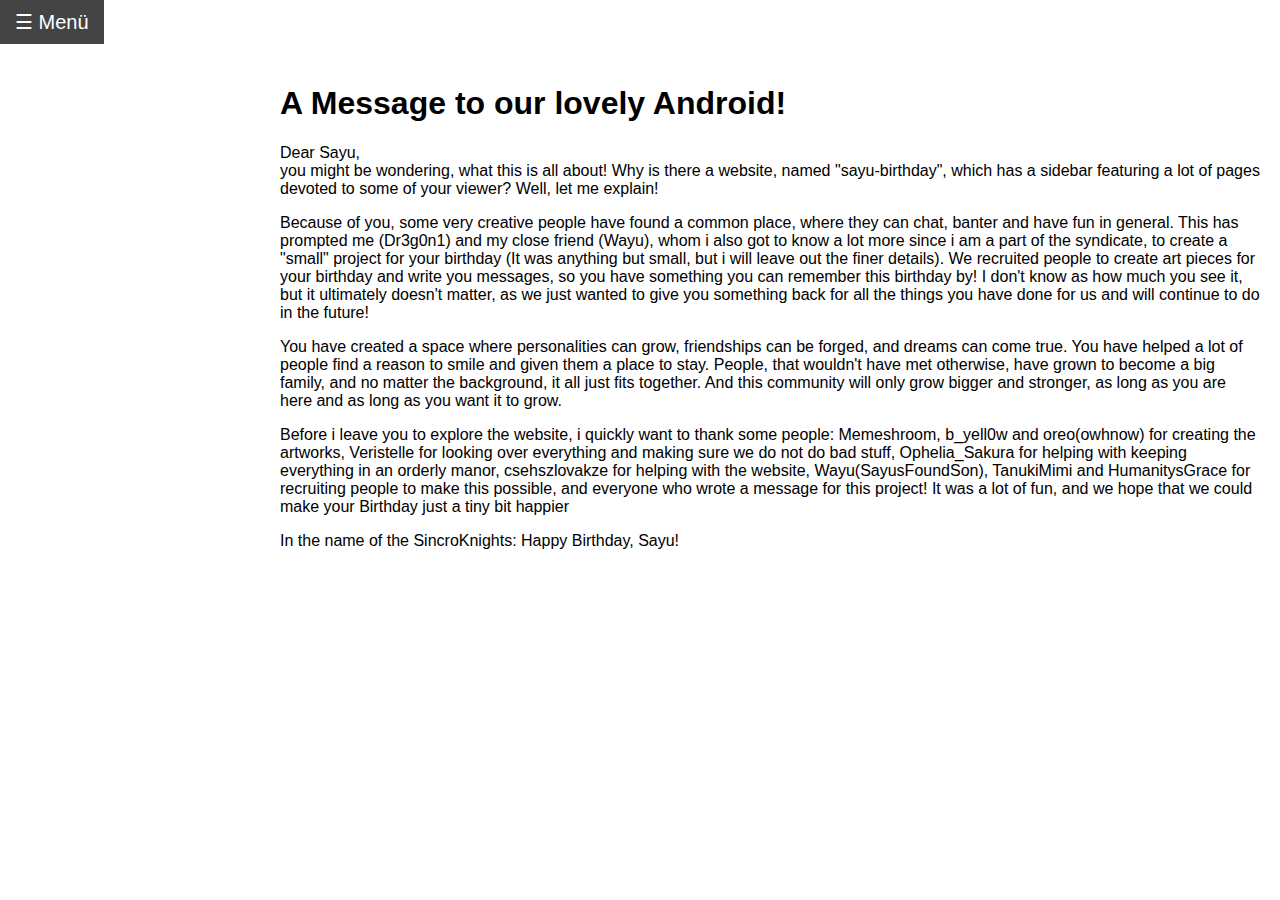
==== index.html @ 4dd895af "Update index.html" ====
<!DOCTYPE html>
<html lang="de">
<head>
    <meta charset="UTF-8">
    <meta name="viewport" content="width=device-width, initial-scale=1.0">
    <title>Happy Birthday Sayu!</title>
    <style>
        body {
            margin: 0;
            font-family: Arial, sans-serif;
            background-size: cover;
            background-position: center;
            background-repeat: no-repeat;
            background-attachment: fixed;
            position: relative;
        }

        .sidebar {
            height: 100%;
            width: 0px;
            position: fixed;
            top: 0;
            left: 0;
            background-color: rgba(128, 128, 128, 0.5);
            overflow-x: hidden;
            transition: 0.5s;
            padding-top: 20px;
            color: white;
        }

        .sidebar h2 {
            padding: 10px 0 10px 20px;
        }

        .sidebar a {
            padding: 10px 15px;
            text-decoration: none;
            font-size: 18px;
            color: white;
            display: block;
        }

        .sidebar a:hover {
            background-color: #575757;
        }

        .sidebar .closebtn {
            position: absolute;
            top: 0;
            right: 25px;
            font-size: 36px;
            margin-left: 50px;
        }

        .openbtn {
            font-size: 20px;
            cursor: pointer;
            background-color: #333;
            color: white;
            padding: 10px 15px;
            border: none;
        }

        .openbtn:hover {
            background-color: #444;
        }

        .content {
            margin-left: 260px;
            padding: 20px;
        }

        .circle-container {
            position: absolute;
            top: 50%;
            left: 50%;
            transform: translate(-50%, -50%);
            display: flex;
            gap: 20px;
        }

        .circle {
            width: 20px;
            height: 20px;
            border-radius: 50%;
            border: 5px solid #333;
            background-color: rgba(255, 255, 255, 0.5);
            cursor: pointer;
            position: absolute;
        }

        #circle1 {
            left: -60px;
        }

        #circle2 {
            left: 80px;
        }

        #circle3 {
            top: 50px;
            left: 80px;
        }

        #circle4 {
            top: 50px;
            left: -60px;
        }

        #circle5 {
            top: 100px;
            left: 80px;
        }

        .message {
            display: none;
            position: absolute;
            top: 370%;
            left: 50%;
            transform: translate(-50%, -50%);
            background-color: rgba(0, 0, 0, 0.7);
            color: white;
            padding: 10px;
            border-radius: 5px;
            max-width: 1000px; /* Limits the message width */
            text-align: center;
            white-space: pre-wrap; /* Allows multi-line text */
        }

        .mobile-nav {
            display: none;
            position: fixed;
            top: 0;
            width: 100%;
            background-color: rgba(128, 128, 128, 0.9);
            padding: 10px 0;
            text-align: center;
            z-index: 1;
        }

        .mobile-nav a {
            padding: 10px;
            text-decoration: none;
            font-size: 18px;
            color: white;
            display: inline-block;
            transition: 0.3s;
        }

        .mobile-nav a:hover {
            background-color: #575757;
        }
        
        .rotate-popup {
            display: none;
            position: fixed;
            top: 0;
            left: 0;
            width: 100%;
            height: 100%;
            background-color: rgba(0, 0, 0, 0.8);
            color: white;
            text-align: center;
            z-index: 10;
        }

        .rotate-popup-content {
            position: absolute;
            top: 50%;
            left: 50%;
            transform: translate(-50%, -50%);
            padding: 20px;
            background-color: rgba(0, 0, 0, 0.7);
            border-radius: 10px;
        }

        @media (orientation: portrait) and (max-width: 900px) {
            body {
                background-attachment: fixed; /* Background image fixed */
            }
            
            .sidebar {
                display: none;
            }

            .content {
                margin-left: 0;
                padding-top: 20px;
            }

            .circle-container {
                flex-direction: column;
                align-items: center;
            }

            .circle {
                margin-bottom: 10px;
            }

            .message {
                position: relative;
                top: 10px;
                left: 0;
                transform: none;
            }

            .mobile-nav {
                display: block;
            }

            .rotate-popup,
            .rotate-popup-content {
                display: block;
            }
        
            .content, .mobile-nav, .openbtn {
                display: none;
            }
        }

        
        /* Sicherstellen, dass das Popup und der Inhalt auf größeren Bildschirmen versteckt bleibt */
        @media (min-width: 769px) {
            .rotate-popup,
            .rotate-popup-content {
                display: none;
    }
    </style>
    <meta name="viewport" content="width=device-width, initial-scale=1.0, user-scalable=no">
    <meta name="orientation" content="landscape">
</head>
<body>
    <div id="mySidebar" class="sidebar">
        <h2>Sidebar</h2>
        <a href="javascript:void(0)" class="closebtn" onclick="closeNav()">&times;</a>
        <a href="index.html">What's this?</a>
        <a href="home.html">b_y3ll0w</a>
        <a href="services.html">ShyShroom</a>
        <a href="about.html">HumanitysGrace</a>
        <a href="contact.html">Oreo</a>
        <a href="extra.html">TanukiMimi</a>
    </div>
    <div id="main">
        <div class="mobile-nav">
            <a href="index.html">What's this?</a>
            <a href="home.html">B_y3ll0w</a>
            <a href="services.html">ShyShroom</a>
            <a href="about.html">HumanitysGrace</a>
            <a href="contact.html">Oreo</a>
            <a href="extra.html">TanukiMimi</a>
        </div>
        <button class="openbtn" onclick="openNav()">&#9776; Menü</button>
        <div class="content">
            <h1>A Message to our lovely Android!</h1>
            <p>Dear Sayu,<br> you might be wondering, what this is all about! Why is there a website, named "sayu-birthday", which has a sidebar featuring a lot of pages devoted to some of your viewer? Well, let me explain!</p>
            <p>Because of you, some very creative people have found a common place, where they can chat, banter and have fun in general. This has prompted me (Dr3g0n1) and my close friend (Wayu), whom i also got to know a lot more since i am a part of the syndicate, to create a "small" project for your birthday (It was anything but small, but i will leave out the finer details). We recruited people to create art pieces for your birthday and write you messages, so you have something you can remember this birthday by! I don't know as how much you see it, but it ultimately doesn't matter, as we just wanted to give you something back for all the things you have done for us and will continue to do in the future!</p>
            <p>You have created a space where personalities can grow, friendships can be forged, and dreams can come true. You have helped a lot of people find a reason to smile and given them a place to stay. People, that wouldn't have met otherwise, have grown to become a big family, and no matter the background, it all just fits together. And this community will only grow bigger and stronger, as long as you are here and as long as you want it to grow.</p>
            <p>Before i leave you to explore the website, i quickly want to thank some people: Memeshroom, b_yell0w and oreo(owhnow) for creating the artworks, Veristelle for looking over everything and making sure we do not do bad stuff, Ophelia_Sakura for helping with keeping everything in an orderly manor, csehszlovakze for helping with the website, Wayu(SayusFoundSon), TanukiMimi and HumanitysGrace for recruiting people to make this possible, and everyone who wrote a message for this project! It was a lot of fun, and we hope that we could make your Birthday just a tiny bit happier</p>
            <p>In the name of the SincroKnights: Happy Birthday, Sayu!</p>
        </div>
    </div>

    <div class="rotate-popup">
        <div class="rotate-popup-content">
            Please turn your phone to be horizontal!
            <br>
            <button onclick="closePopup()">Okay</button>
        </div>
    </div>

    <script>
        function openNav() {
            document.getElementById("mySidebar").style.width = "250px";
            document.getElementById("main").style.marginLeft = "250px";
        }

        function closeNav() {
            document.getElementById("mySidebar").style.width = "0";
            document.getElementById("main").style.marginLeft = "0";
        }
        
        function showMessage(messageId) {
            document.getElementById(messageId).style.display = 'block';
        }

        function hideMessage(messageId) {
            document.getElementById(messageId).style.display = 'none';
        }

        function closePopup() {
            document.querySelector('.rotate-popup').style.display = 'none';
        }
    </script>
</body>
</html>
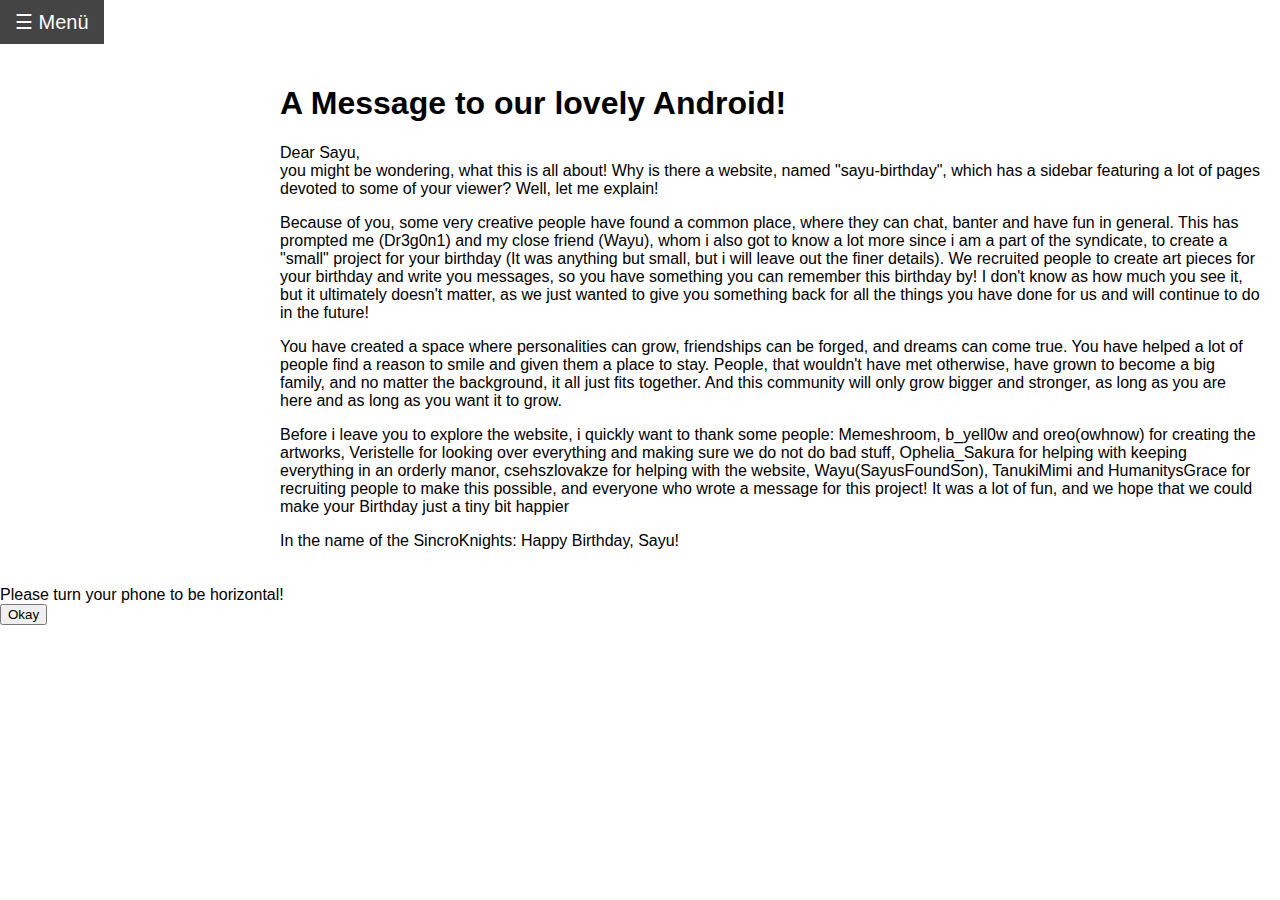
==== commit a054d4be: "Update index.html" ====
--- a/index.html
+++ b/index.html
@@ -67,9 +67,10 @@
 
         .content {
             margin-left: 260px;
+            transition: margin-left 0.5s;
             padding: 20px;
         }
-
+        
         .circle-container {
             position: absolute;
             top: 50%;
@@ -86,7 +87,7 @@
             border: 5px solid #333;
             background-color: rgba(255, 255, 255, 0.5);
             cursor: pointer;
-            position: absolute;
+            position: fixed;
         }
 
         #circle1 {
@@ -110,6 +111,11 @@
         #circle5 {
             top: 100px;
             left: 80px;
+        }
+
+        #circle6 {
+            top: 100px;
+            left: -60px;
         }
 
         .message {
@@ -150,7 +156,41 @@
         .mobile-nav a:hover {
             background-color: #575757;
         }
-        
+
+        @media (max-width: 768px) {
+            body {
+                background-attachment: fixed; /* Background image fixed */
+            }
+            
+            .sidebar {
+                display: none;
+            }
+
+            .content {
+                margin-left: 0;
+                padding-top: 20px;
+            }
+
+            .circle-container {
+                flex-direction: column;
+                align-items: center;
+            }
+
+            .circle {
+                margin-bottom: 10px;
+            }
+
+            .message {
+                position: relative;
+                top: 10px;
+                left: 0;
+                transform: none;
+            }
+
+            .mobile-nav {
+                display: block;
+            }
+
         .rotate-popup {
             display: none;
             position: fixed;
@@ -174,57 +214,16 @@
             border-radius: 10px;
         }
 
-        @media (orientation: portrait) and (max-width: 900px) {
-            body {
-                background-attachment: fixed; /* Background image fixed */
-            }
-            
-            .sidebar {
-                display: none;
-            }
-
-            .content {
-                margin-left: 0;
-                padding-top: 20px;
-            }
-
-            .circle-container {
-                flex-direction: column;
-                align-items: center;
-            }
-
-            .circle {
-                margin-bottom: 10px;
-            }
-
-            .message {
-                position: relative;
-                top: 10px;
-                left: 0;
-                transform: none;
-            }
-
-            .mobile-nav {
+        @media (orientation: portrait) {
+            .rotate-popup {
                 display: block;
             }
 
-            .rotate-popup,
-            .rotate-popup-content {
-                display: block;
-            }
-        
             .content, .mobile-nav, .openbtn {
                 display: none;
             }
         }
-
-        
-        /* Sicherstellen, dass das Popup und der Inhalt auf größeren Bildschirmen versteckt bleibt */
-        @media (min-width: 769px) {
-            .rotate-popup,
-            .rotate-popup-content {
-                display: none;
-    }
+        }
     </style>
     <meta name="viewport" content="width=device-width, initial-scale=1.0, user-scalable=no">
     <meta name="orientation" content="landscape">
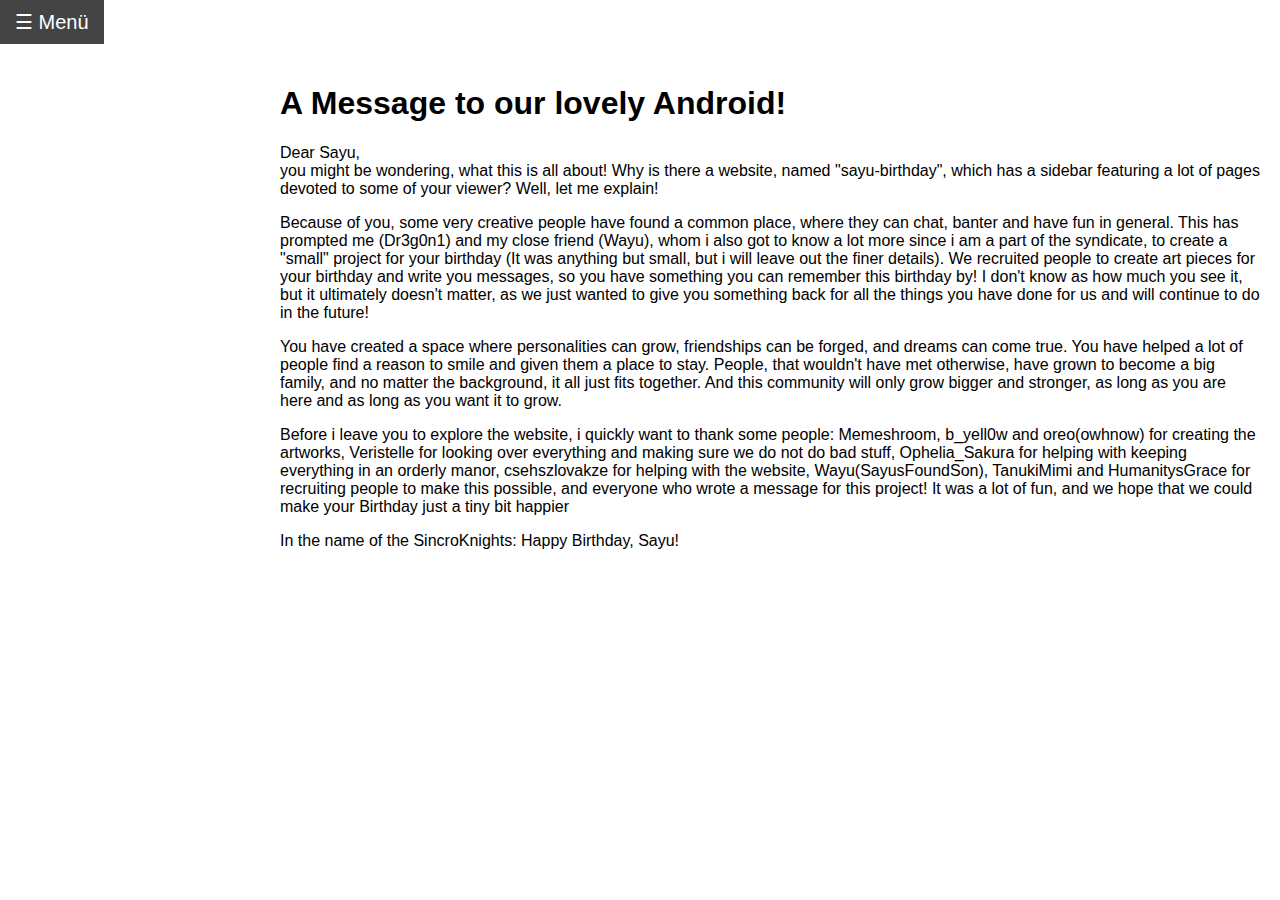
==== commit a86a42de: "Update index.html" ====
--- a/index.html
+++ b/index.html
@@ -261,9 +261,11 @@
 
     <div class="rotate-popup">
         <div class="rotate-popup-content">
+            <!--
             Please turn your phone to be horizontal!
             <br>
             <button onclick="closePopup()">Okay</button>
+            -->
         </div>
     </div>
 
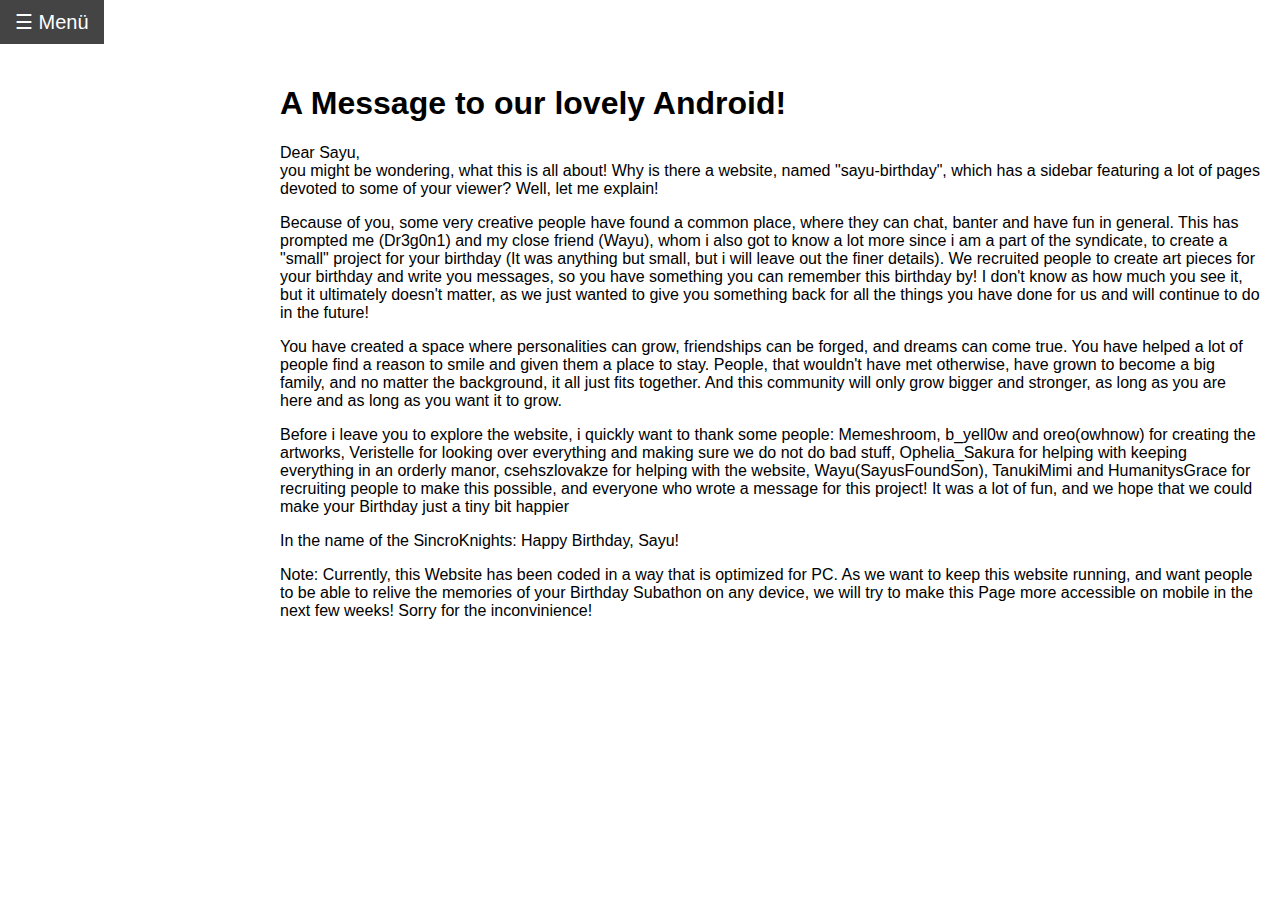
==== commit c0f34a39: "Update index.html" ====
--- a/index.html
+++ b/index.html
@@ -256,6 +256,8 @@
             <p>You have created a space where personalities can grow, friendships can be forged, and dreams can come true. You have helped a lot of people find a reason to smile and given them a place to stay. People, that wouldn't have met otherwise, have grown to become a big family, and no matter the background, it all just fits together. And this community will only grow bigger and stronger, as long as you are here and as long as you want it to grow.</p>
             <p>Before i leave you to explore the website, i quickly want to thank some people: Memeshroom, b_yell0w and oreo(owhnow) for creating the artworks, Veristelle for looking over everything and making sure we do not do bad stuff, Ophelia_Sakura for helping with keeping everything in an orderly manor, csehszlovakze for helping with the website, Wayu(SayusFoundSon), TanukiMimi and HumanitysGrace for recruiting people to make this possible, and everyone who wrote a message for this project! It was a lot of fun, and we hope that we could make your Birthday just a tiny bit happier</p>
             <p>In the name of the SincroKnights: Happy Birthday, Sayu!</p>
+            <p></p>
+            <p>Note: Currently, this Website has been coded in a way that is optimized for PC. As we want to keep this website running, and want people to be able to relive the memories of your Birthday Subathon on any device, we will try to make this Page more accessible on mobile in the next few weeks! Sorry for the inconvinience!</p>
         </div>
     </div>
 
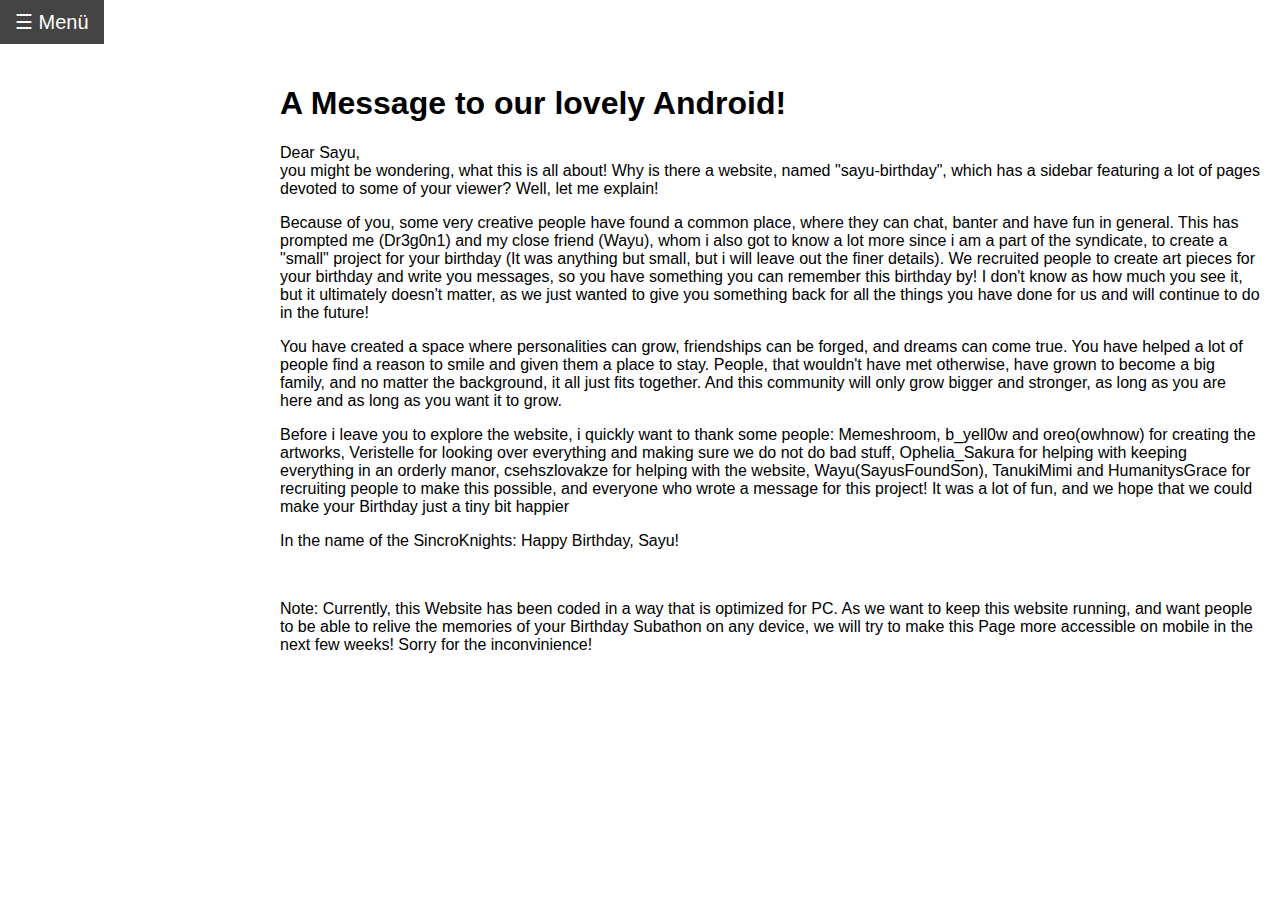
==== commit 746d9ff3: "Update index.html" ====
--- a/index.html
+++ b/index.html
@@ -256,7 +256,7 @@
             <p>You have created a space where personalities can grow, friendships can be forged, and dreams can come true. You have helped a lot of people find a reason to smile and given them a place to stay. People, that wouldn't have met otherwise, have grown to become a big family, and no matter the background, it all just fits together. And this community will only grow bigger and stronger, as long as you are here and as long as you want it to grow.</p>
             <p>Before i leave you to explore the website, i quickly want to thank some people: Memeshroom, b_yell0w and oreo(owhnow) for creating the artworks, Veristelle for looking over everything and making sure we do not do bad stuff, Ophelia_Sakura for helping with keeping everything in an orderly manor, csehszlovakze for helping with the website, Wayu(SayusFoundSon), TanukiMimi and HumanitysGrace for recruiting people to make this possible, and everyone who wrote a message for this project! It was a lot of fun, and we hope that we could make your Birthday just a tiny bit happier</p>
             <p>In the name of the SincroKnights: Happy Birthday, Sayu!</p>
-            <p></p>
+            <p><br></p>
             <p>Note: Currently, this Website has been coded in a way that is optimized for PC. As we want to keep this website running, and want people to be able to relive the memories of your Birthday Subathon on any device, we will try to make this Page more accessible on mobile in the next few weeks! Sorry for the inconvinience!</p>
         </div>
     </div>
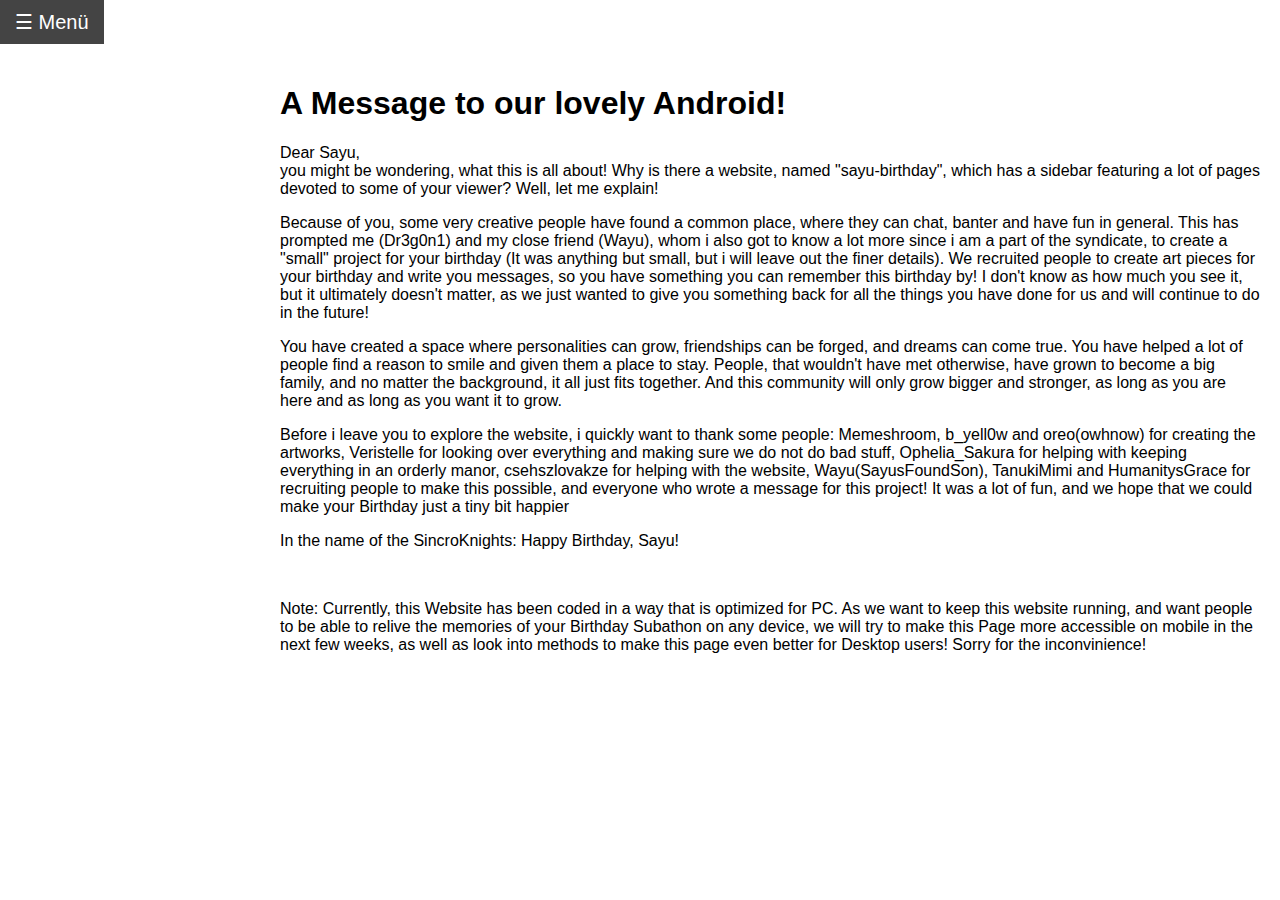
==== commit d5bee406: "Update index.html" ====
--- a/index.html
+++ b/index.html
@@ -257,7 +257,7 @@
             <p>Before i leave you to explore the website, i quickly want to thank some people: Memeshroom, b_yell0w and oreo(owhnow) for creating the artworks, Veristelle for looking over everything and making sure we do not do bad stuff, Ophelia_Sakura for helping with keeping everything in an orderly manor, csehszlovakze for helping with the website, Wayu(SayusFoundSon), TanukiMimi and HumanitysGrace for recruiting people to make this possible, and everyone who wrote a message for this project! It was a lot of fun, and we hope that we could make your Birthday just a tiny bit happier</p>
             <p>In the name of the SincroKnights: Happy Birthday, Sayu!</p>
             <p><br></p>
-            <p>Note: Currently, this Website has been coded in a way that is optimized for PC. As we want to keep this website running, and want people to be able to relive the memories of your Birthday Subathon on any device, we will try to make this Page more accessible on mobile in the next few weeks! Sorry for the inconvinience!</p>
+            <p>Note: Currently, this Website has been coded in a way that is optimized for PC. As we want to keep this website running, and want people to be able to relive the memories of your Birthday Subathon on any device, we will try to make this Page more accessible on mobile in the next few weeks, as well as look into methods to make this page even better for Desktop users! Sorry for the inconvinience!</p>
         </div>
     </div>
 
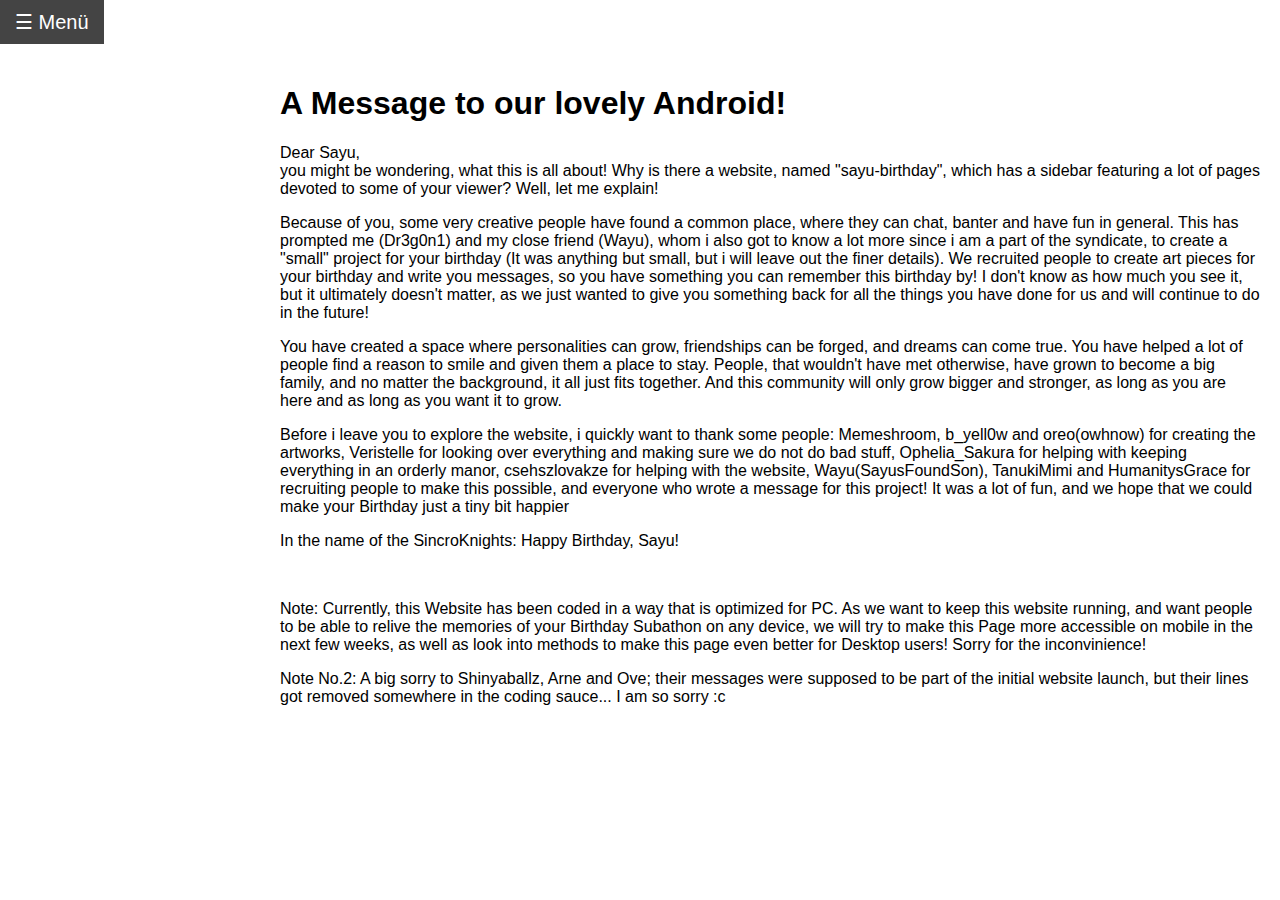
==== commit d7856ca5: "Update index.html" ====
--- a/index.html
+++ b/index.html
@@ -258,6 +258,7 @@
             <p>In the name of the SincroKnights: Happy Birthday, Sayu!</p>
             <p><br></p>
             <p>Note: Currently, this Website has been coded in a way that is optimized for PC. As we want to keep this website running, and want people to be able to relive the memories of your Birthday Subathon on any device, we will try to make this Page more accessible on mobile in the next few weeks, as well as look into methods to make this page even better for Desktop users! Sorry for the inconvinience!</p>
+            <p>Note No.2: A big sorry to Shinyaballz, Arne and Ove; their messages were supposed to be part of the initial website launch, but their lines got removed somewhere in the coding sauce... I am so sorry :c</p>
         </div>
     </div>
 
